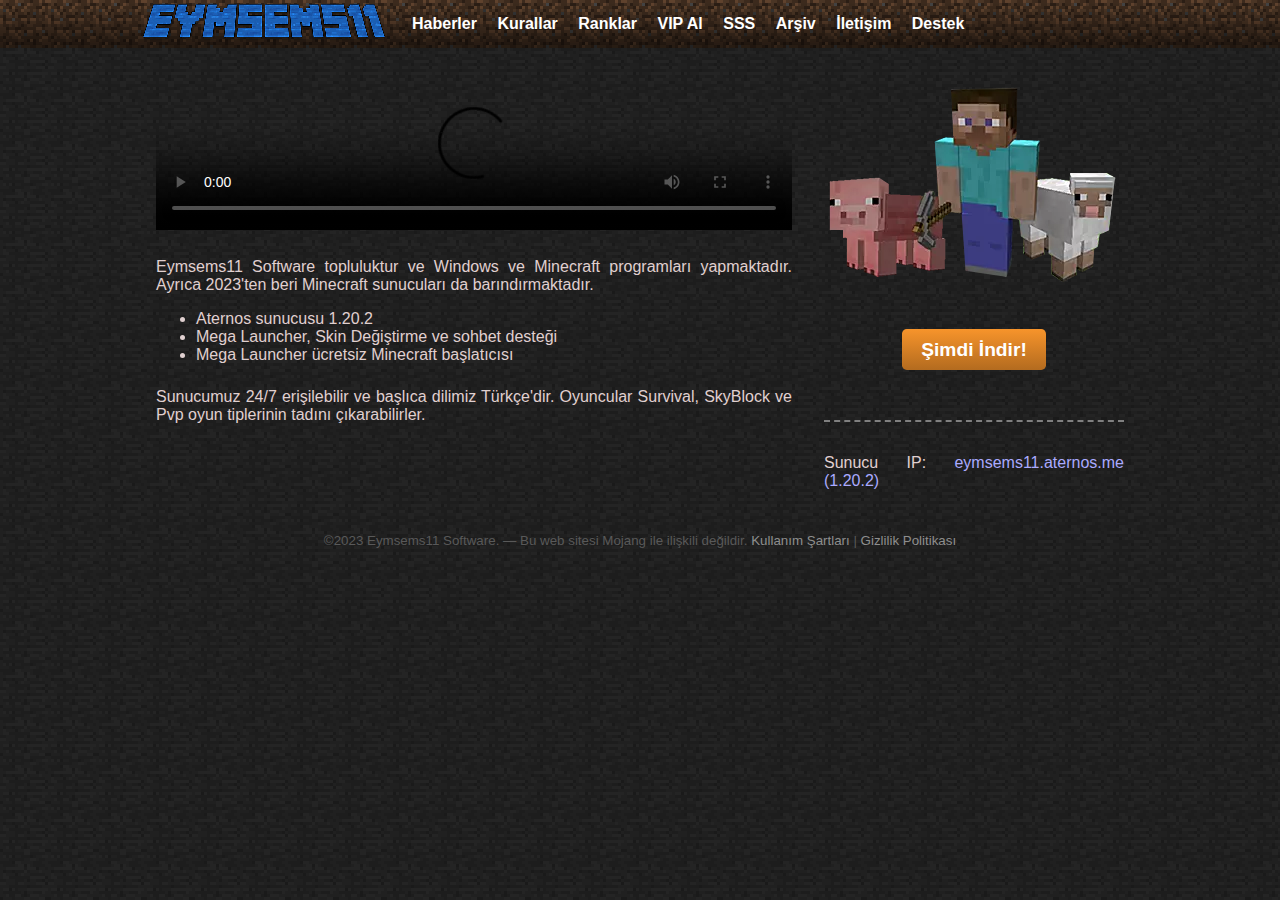
==== index.html @ c23fb9d6 "Update index.html" ====
<!DOCTYPE html>
<html lang="tr">

<head>
    <meta charset="UTF-8">
    <meta http-equiv="X-UA-Compatible" content="IE=edge">
    <meta name="viewport" content="width=device-width, initial-scale=1.0">
    <meta name="keywords" content="mega launcher, download mega launcher, eymsems11, eymsems11 software, launcher, safety, free launcher">
    <meta name="generator" content="betacraftuk/homepage">
    <meta name="description" content="Eymsems11 Software Topluluğuna Hoş Geldiniz!">
    <meta name="author" content="Eymsems11 Takımı">

    <title>Ana Sayfa - Eymsems11 Software</title>
    <link rel="icon" href="/assets/favicon.png" type="image/png">
    
    <link rel="stylesheet" href="/assets/style.css">

    <!-- Dil kontrolü ve içerik kontrolü için JavaScript -->
    <script>
        // Tarayıcı dilini ve URL'yi al
        var browserLanguage = navigator.language || navigator.userLanguage;
        var currentURL = window.location.href;

        // Dil kontrolü
        function changeLanguage() {
            var languageParam = '?hl=en';

            if (currentURL.indexOf('?') === -1) {
                // Eğer URL'de ? işareti yoksa
                window.location.href = currentURL + languageParam;
            } else {
                // Eğer URL'de ? işareti varsa
                window.location.href = currentURL + '&hl=en';
            }
        }

        // İçerik kontrolü
        function checkContent() {
            var isTurkey = browserLanguage.indexOf('tr') !== -1;
            var hasEnParam = currentURL.indexOf('?hl=en') !== -1;
            var hasSubServerParam = currentURL.indexOf('?content=sub-server') !== -1;

            if (hasEnParam && hasSubServerParam) {
                // Eğer URL'de ?hl=en ve ?content=sub-server parametreleri varsa
                document.getElementById('trailer-video').src = "/assets/sub-server-trailer.mp4";
                document.getElementById('content-text').innerText = "This is the special content of the sub-server!";
                document.getElementById('ip-text').innerText = "78.169.224.57";
                document.getElementById('version-text').innerText = "(c0.30)";
            } else if (hasEnParam && !hasSubServerParam) {
                // Eğer sadece ?hl=en parametresi varsa
                document.getElementById('news-text').innerText = "News";
                document.getElementById('rules-text').innerText = "Rules";
                document.getElementById('faq-text').innerText = "FAQ";
                document.getElementById('archive-text').innerText = "Archive";
                document.getElementById('contact-text').innerText = "Contact";
                document.getElementById('support-text').innerText = "Support";
                document.getElementById('ranks-text').innerText = "Ranks";
                document.getElementById('vip-text').innerText = "Order VIP";
                document.getElementById('content-text').innerText = "Eymsems11 Software is a community that develops Windows and Minecraft programs. It has also been hosting Minecraft servers since 2023.";
            } else if (!hasEnParam && isTurkey && hasSubServerParam) {
                // Eğer konum Türkiye ise ve ?content=sub-server parametresi varsa
                document.getElementById('trailer-video').src = "/assets/sub-server-trailer.mp4";
                document.getElementById('content-text').innerText = "Bu alt sunucunun özel içeriği burada!";
                document.getElementById('ip-text').innerText = "";
                document.getElementById('version-text').innerText = "(c0.30)";
            }
        }

        // Türkçe kontrolü ve içerik kontrolü çağır
        window.onload = function () {
            if (browserLanguage.indexOf('tr') === -1) {
                // Eğer dil Türkçe değilse, dil değişikliği butonunu göster
                document.getElementById('language-change').style.display = 'block';
            }
            checkContent();
        };
    </script>
</head>

<body>
    <header class="navigation-container" aria-label="Başlık">
        <nav aria-label="Navigasyon ve logo" class="navigation">
            <a class="navigation__home" href="/" title="Ana Sayfa" aria-label="Ana sayfaya git">
                <img class="navigation__logo" alt="Betacraft, eski Minecraft logosu tarzında yazılmış" src="/assets/logo.png" height="40" width="248">
            </a>
            <div class="navigation__links navigation__links--start" aria-label="Site navigasyonu">
                <a class="navigation__link navigation__link--white" href="news.htm" id="news-text">Haberler</a>
                <a class="navigation__link navigation__link--white" href="rules.htm" id="rules-text">Kurallar</a>
                <a class="navigation__link navigation__link--white" href="ranks.htm" id="ranks-text">Ranklar</a>
                    <a class="navigation__link navigation__link--white" href="order-vip.htm" id="vip-text">VIP Al</a>
                <a class="navigation__link navigation__link--white" href="faq.htm" id="faq-text">SSS</a>
                <a class="navigation__link navigation__link--white" href="archive" id="archive-text">Arşiv</a>
                <a class="navigation__link navigation__link--white" href="contact.htm" id="contact-text">İletişim</a>
                <a class="navigation__link navigation__link--white" href="support.htm" id="support-text">Destek</a>

            </div>

        </nav>
    </header>

    <main class="main" aria-label="Ana içerik">
        <!-- Sayfa içeriği -->
        <section aria-label="Eymsems11 Hakkında">
            <video id="trailer-video" class="trailer-video" src="/assets/trailer.mp4" poster="/assets/trailer.webp" controls>Trailer</video>

            <p id="content-text">
                Eymsems11 Software topluluktur ve Windows ve Minecraft programları yapmaktadır. Ayrıca 2023'ten beri Minecraft sunucuları da barındırmaktadır.
            </p>
            <ul>
                <li>Aternos sunucusu 1.20.2</li>
                <li>Mega Launcher, Skin Değiştirme ve sohbet desteği</li>
                <li>Mega Launcher ücretsiz Minecraft başlatıcısı</li>
            </ul>
            <p>
                Sunucumuz 24/7 erişilebilir ve başlıca dilimiz Türkçe'dir. Oyuncular Survival, SkyBlock ve Pvp oyun tiplerinin tadını çıkarabilirler.
            </p>
        </section>
        <aside class="download-now">
            <picture>
                <source type="image/webp" srcset="/assets/animals.webp">
                <source type="image/png" srcset="/assets/animals.png">
                <img src="/assets/animals.png" width="300" height="202" alt="Soldan sağa: Bir domuz, Steve ve bir koyun">
            </picture>
            <a href="/download" class="download-now__button button button--orange">Şimdi İndir!</a>
            <br />
            <hr />
            <p>Sunucu IP: <a id="ip-text">eymsems11.aternos.me</a> <a id="version-text">(1.20.2)</a></p>
        </aside>
    </main>

    <footer class="footer" aria-label="Hukuki bilgiler içeren alt bilgi">
        &copy;2023 Eymsems11 Software. &mdash; Bu web sitesi Mojang ile ilişkili değildir.
        <a class="footer__link" href="/terms-of-use.htm">Kullanım Şartları</a>
        | <a class="footer__link" href="/privacy-policy.htm">Gizlilik Politikası</a>
    </footer>
</body>

</html>
---- assets/style.css ----
* {
    box-sizing: border-box; /* box model shucks */
    --color-white: #ffffff;
    --color-bright: #e0d0d0;
    --color-blue: #aaaaff;
    --color-gray: #595959;
    --color-light-gray: #8e8e8e;
    --color-red: #9b1616;
    --color-green: #199719;
    --color-orange: #f7942b;
    --color-orange-dark: #b36b1f;

    --padding: 1em;
}

hr {
    height: 0.1em;
    margin-top: 2em;
    border-bottom: none;
    border-left: none;
    border-right: none;
    border-top: 2px dashed gray;
    width: 100%;
}

h1 {
    font-size: 1.75em;
}
h2 {
    font-size: 1.5em;
}

body {
    margin: 0;
    background-color: #1d1d1d;
    background-image: url("/assets/bg_main.png");

    font-family: sans-serif;
    color: var(--color-bright);
}

a {
    color: var(--color-blue);
}

a, a:visited {
    text-decoration: none;
}

li {
    text-align: justify;
}

p {
    margin-top: 1.5em;
    text-align: justify;
}

.p--warning {
    color: var(--color-orange);
    font-weight: bold;
}

.span--note {
    color: var(--color-light-gray);
    font-size: smaller;
}

/* Header */

.navigation-container {
    background-image: url("/assets/bg_top.png");
    height: 48px;
    margin-bottom: 2em;
    padding-left: var(--padding);
    padding-right: var(--padding);
}

.navigation {
    margin: auto;
    max-width: 62.5rem;

    display: flex;
    flex-direction: row;
    place-items: center;
    column-gap: 1em;
    height: 100%;
}

.navigation__logo {
    image-rendering: -moz-crisp-edges;
    image-rendering: pixelated;
}

.navigation__links--start {
    text-align: start;
}
.navigation__links--end {
    text-align: end;
    flex: 1;
}

.navigation__link {
    font-weight: bold;
    padding: 0.5em;
}

.navigation__link--white {
    color: var(--color-white);
}

/* Main container */

.main {
    display: flex;
    place-content: center;
    column-gap: 2em;
    row-gap: 2em;
    
    max-width: 62.5rem;
    margin: auto;

    padding-left: var(--padding);
    padding-right: var(--padding);
}

.main--legal {
    flex-direction: column;
    column-gap: 0;
    row-gap: 0;
}

.section--wide {
    width: 100%;
}

/* Footnote */

.footer {
    margin: 2em;
    text-align: center;
    color: var(--color-gray);
    font-size: smaller;
}

.footer__link {
    color: var(--color-light-gray);
}

/* Common elements */

.button {
    background: linear-gradient(#9e9e9e, #4e4e4e);
    color: var(--color-white);
    font-weight: bold;
    text-align: center;

    display: flex;
    place-items: center;
    place-content: center;
    
    border-radius: 0.25em;
    padding-top: 0.5em;
    padding-bottom: 0.5em;
    padding-left: 1em;
    padding-right: 1em;
}

.button--orange {
    background: linear-gradient(var(--color-orange), var(--color-orange-dark));
}

/* Status message blocks */

.status-message {
    max-width: 44em;
    margin: auto;
    margin-bottom: 2em;
    padding-left: var(--padding);
    padding-right: var(--padding);

    display: flex;
    column-gap: 1em;
    place-content: center;
    place-items: center;
}


.status-message__description {
    text-align: initial;
    font-size: larger;
    flex: 1;
    margin: 0;
}

/* Main page blocks */

.trailer-video {
    width: 100%;
}

.download-now {
    display: flex;
    flex-direction: column;
    place-items: center;
}

.download-now__button {
    font-size: larger;
    margin-top: 2.25em;
}

.bluemap__button {
    text-align: center;
}

.bluemap__img {
    margin: 0em -10em 0em -10em;
    width: 100%;
}

.bluemap__comment {
    margin-top: -0.5em;
    text-align: center;
    color: var(--color-bright);
}

/* Downloads page blocks */

.downloads {
    display: flex;
    flex-direction: column;
    width: 100%;
}

.downloads__thumbnail {
    width: 100%;
    align-self: center;
    margin-top: 1em;
    margin-bottom: 2.5em;
}

.downloads__links {
    display: flex;
    column-gap: 1em;
    row-gap: 1em;
}

.downloads__link {
    flex: 1;
}

.downloads__other {
    margin-top: 1em;
    display: flex;
    place-content: center;
    column-gap: 1em;
    flex-wrap: wrap;
}

/* Utilties blocks */

.utilities {
    display: flex;
    flex-wrap: wrap;
    column-gap: 1em;
    place-content: center;
    row-gap: 1em;
}

.utility {
    display: flex;
    flex-direction: column;
    width: 25em;
}

.utility__description {
    flex: 1;
}

/* Account-related blocks */

.account-form {
    max-width: 40em;
    margin: auto;
    display: flex;
    flex-direction: column;
    row-gap: 1em;
}

.form__input {
    margin-top: 0.25em;
    width: 100%;
    padding: 0.4em;
}

.account-form__link {
    font-size: smaller;
}

.form-submit {
    width: 50%;
    margin-top: 0.25em;
}

/* Other */

@media (max-width: 65em) {
    .navigation__user-status {
        display: none;
    }
}

@media (max-width: 50em) {
    main {
        margin: 1em;
        flex-direction: column;
    }

    .navigation__home {
        display: none;
    }

    .navigation__separator--account,
    .navigation__user-status {
        display: none;
    }

    .downloads__links--wide {
        flex-direction: column;
    }
}

@media (max-width: 37em) {
    .navigation__username {
        display: none;
    }

    .navigation__separator {
        display: none;
    }
}
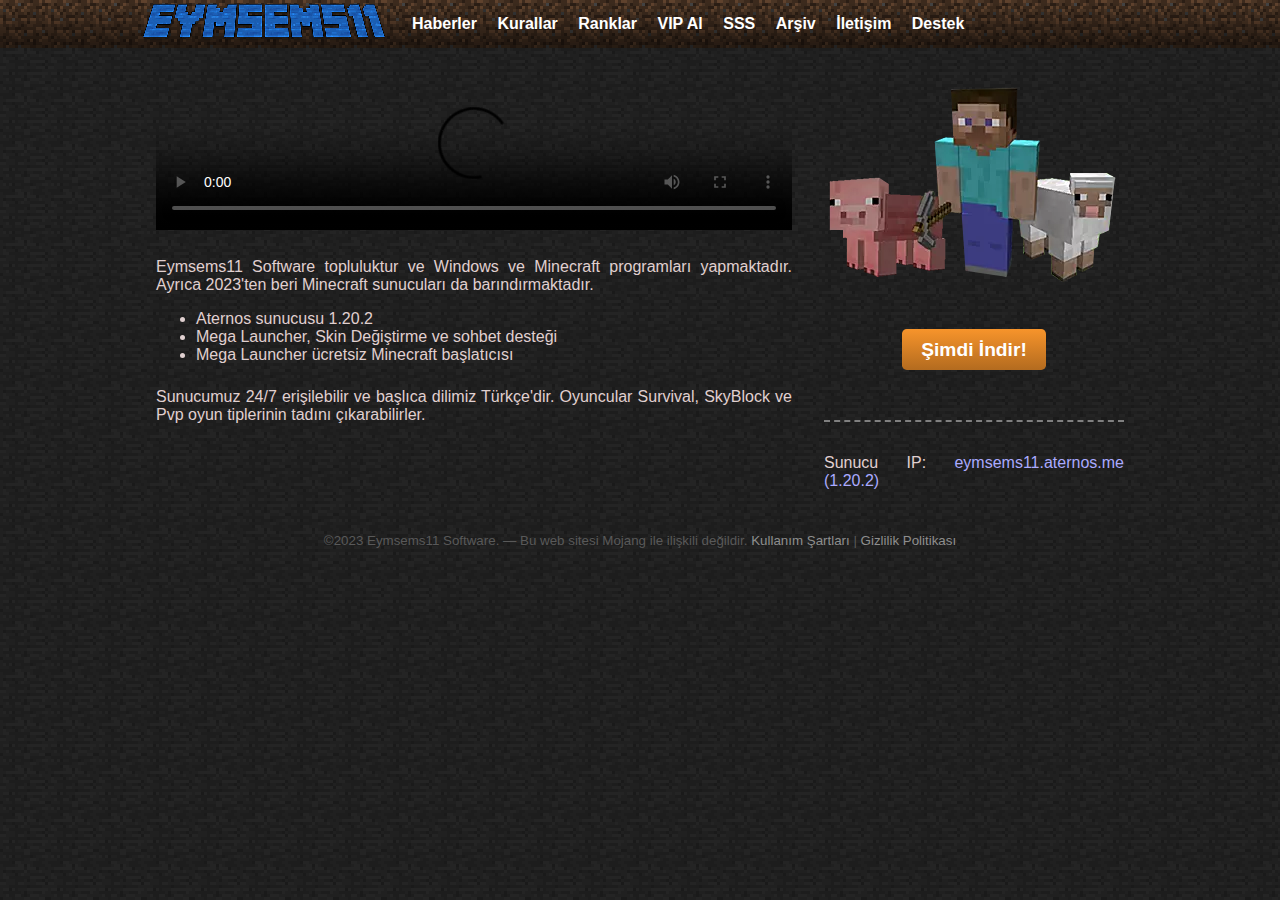
==== commit 2f1ad909: "favicon" ====
--- a/index.html
+++ b/index.html
@@ -11,6 +11,7 @@
     <meta name="author" content="Eymsems11 Takımı">
 
     <title>Ana Sayfa - Eymsems11 Software</title>
+    <link rel="icon" href="/assets/favicon.png">
     <link rel="icon" href="/assets/favicon.png" type="image/png">
     
     <link rel="stylesheet" href="/assets/style.css">
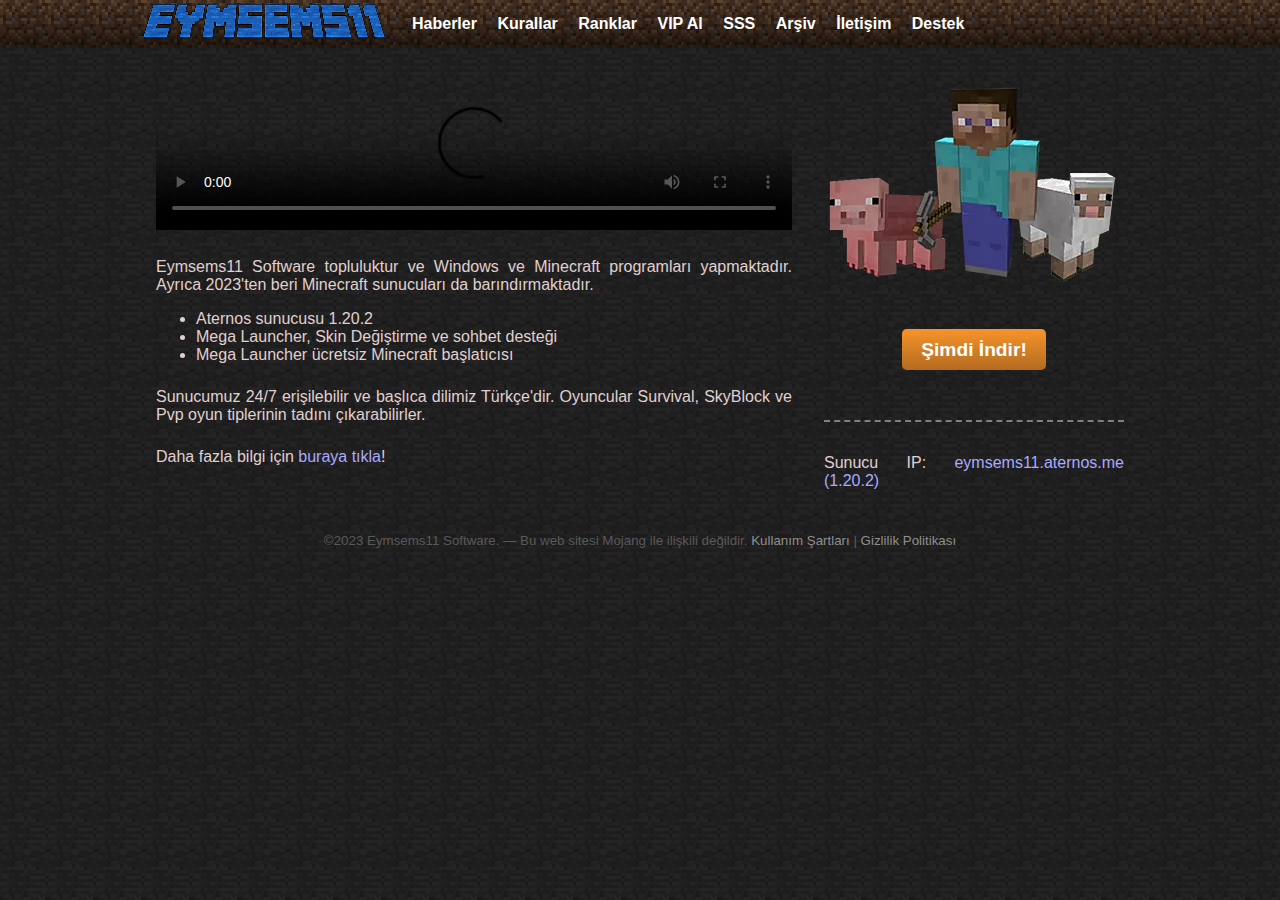
==== commit dd4eab65: "donate" ====
--- a/index.html
+++ b/index.html
@@ -115,6 +115,9 @@
             <p>
                 Sunucumuz 24/7 erişilebilir ve başlıca dilimiz Türkçe'dir. Oyuncular Survival, SkyBlock ve Pvp oyun tiplerinin tadını çıkarabilirler.
             </p>
+            <p>
+                Daha fazla bilgi için <a href="/assets/eymse.pdf">buraya tıkla</a>!
+            </p>
         </section>
         <aside class="download-now">
             <picture>
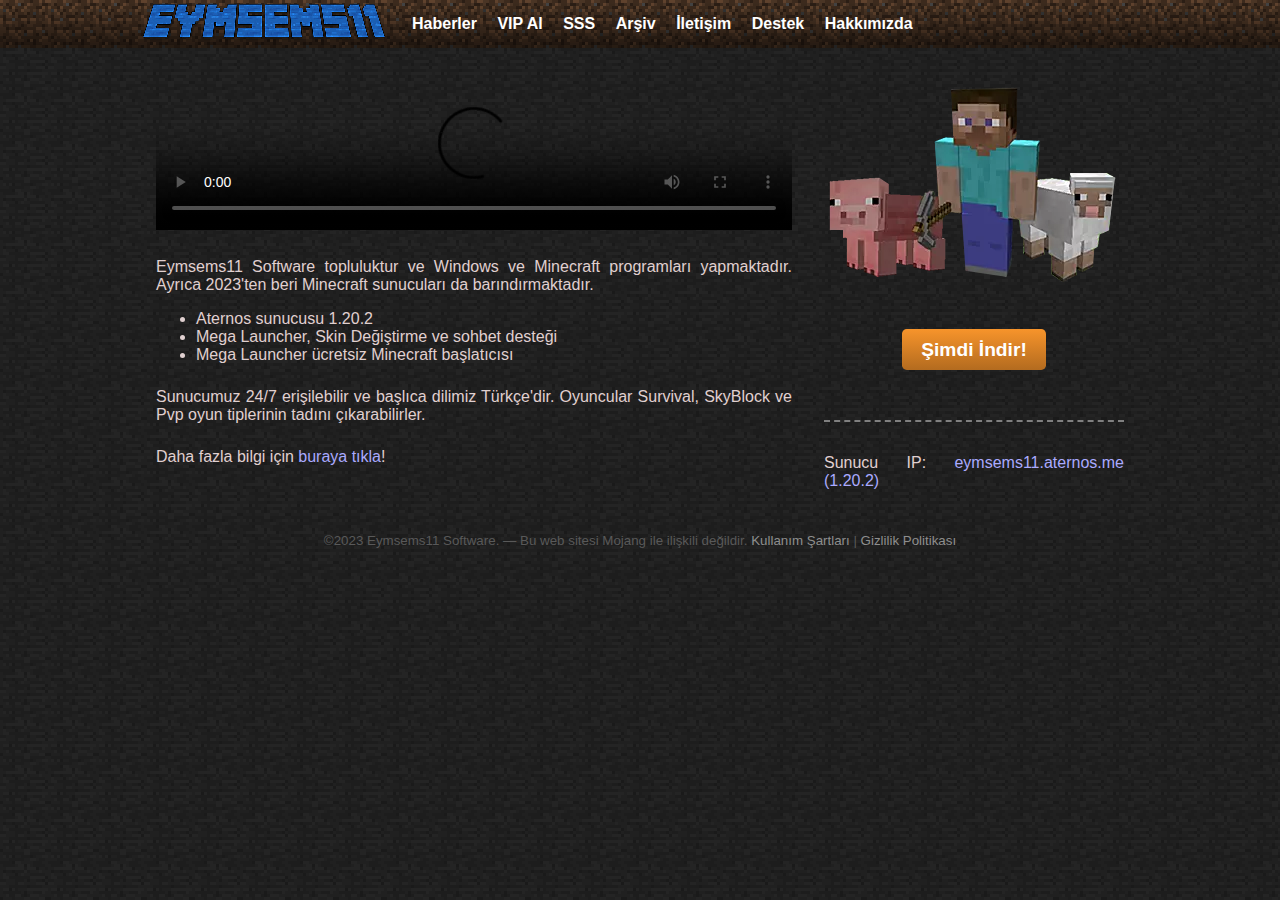
==== commit 82a3e878: "Update index.html" ====
--- a/index.html
+++ b/index.html
@@ -11,7 +11,6 @@
     <meta name="author" content="Eymsems11 Takımı">
 
     <title>Ana Sayfa - Eymsems11 Software</title>
-    <link rel="icon" href="/assets/favicon.png">
     <link rel="icon" href="/assets/favicon.png" type="image/png">
     
     <link rel="stylesheet" href="/assets/style.css">
@@ -57,7 +56,9 @@
                 document.getElementById('support-text').innerText = "Support";
                 document.getElementById('ranks-text').innerText = "Ranks";
                 document.getElementById('vip-text').innerText = "Order VIP";
+                document.getElementById('about-text').innerText = "About Us";
                 document.getElementById('content-text').innerText = "Eymsems11 Software is a community that develops Windows and Minecraft programs. It has also been hosting Minecraft servers since 2023.";
+                document.getElementById('download-text').innerText = "Download Now!"
             } else if (!hasEnParam && isTurkey && hasSubServerParam) {
                 // Eğer konum Türkiye ise ve ?content=sub-server parametresi varsa
                 document.getElementById('trailer-video').src = "/assets/sub-server-trailer.mp4";
@@ -86,16 +87,13 @@
             </a>
             <div class="navigation__links navigation__links--start" aria-label="Site navigasyonu">
                 <a class="navigation__link navigation__link--white" href="news.htm" id="news-text">Haberler</a>
-                <a class="navigation__link navigation__link--white" href="rules.htm" id="rules-text">Kurallar</a>
-                <a class="navigation__link navigation__link--white" href="ranks.htm" id="ranks-text">Ranklar</a>
                     <a class="navigation__link navigation__link--white" href="order-vip.htm" id="vip-text">VIP Al</a>
                 <a class="navigation__link navigation__link--white" href="faq.htm" id="faq-text">SSS</a>
                 <a class="navigation__link navigation__link--white" href="archive" id="archive-text">Arşiv</a>
                 <a class="navigation__link navigation__link--white" href="contact.htm" id="contact-text">İletişim</a>
                 <a class="navigation__link navigation__link--white" href="support.htm" id="support-text">Destek</a>
-
+                <a class="navigation__link navigation__link--white" href="about.htm" id="about-text">Hakkımızda</a>
             </div>
-
         </nav>
     </header>
 
@@ -125,7 +123,7 @@
                 <source type="image/png" srcset="/assets/animals.png">
                 <img src="/assets/animals.png" width="300" height="202" alt="Soldan sağa: Bir domuz, Steve ve bir koyun">
             </picture>
-            <a href="/download" class="download-now__button button button--orange">Şimdi İndir!</a>
+            <a href="/download" class="download-now__button button button--orange" id="download-text">Şimdi İndir!</a>
             <br />
             <hr />
             <p>Sunucu IP: <a id="ip-text">eymsems11.aternos.me</a> <a id="version-text">(1.20.2)</a></p>
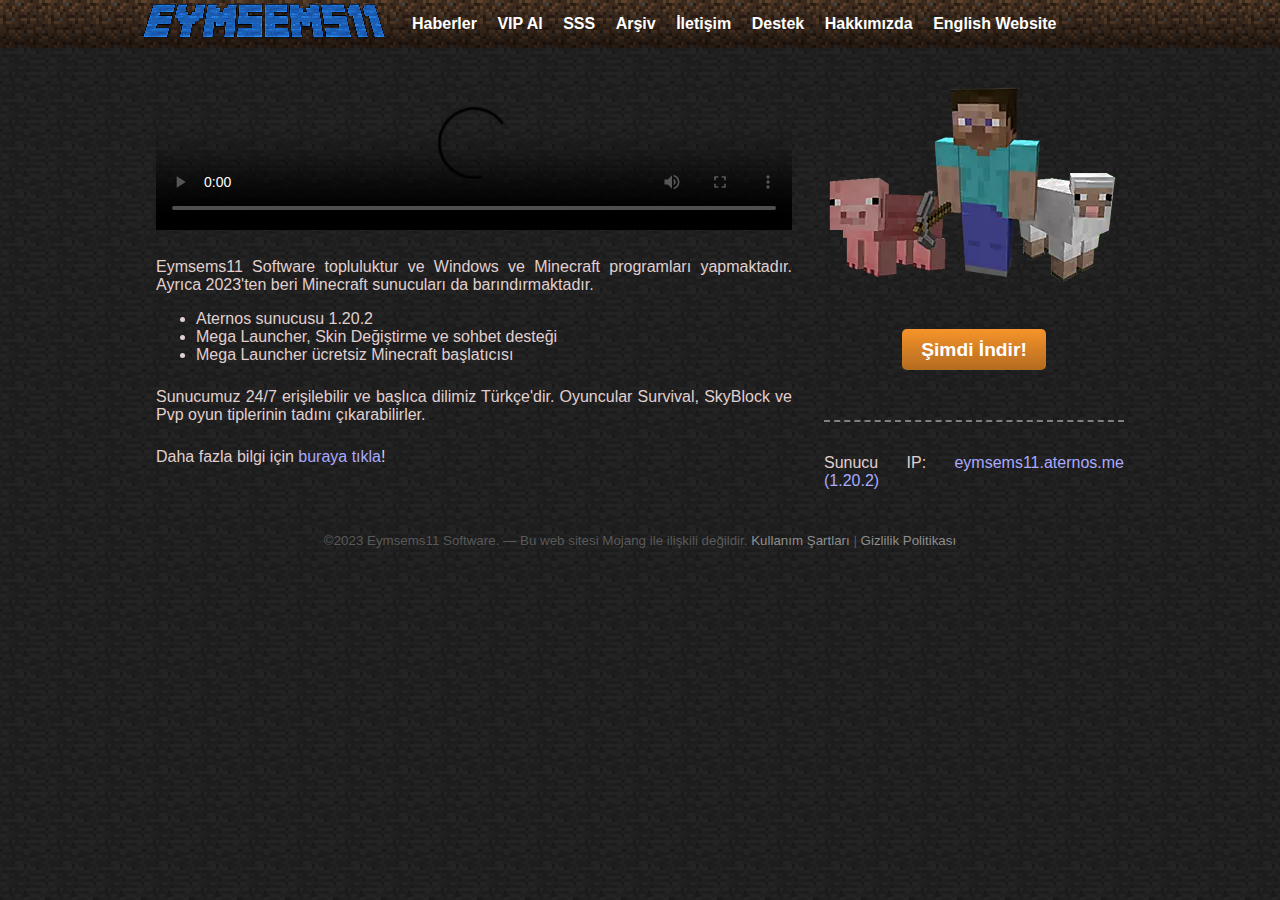
==== commit d89d6bdd: "Update index.html" ====
--- a/index.html
+++ b/index.html
@@ -59,6 +59,7 @@
                 document.getElementById('about-text').innerText = "About Us";
                 document.getElementById('content-text').innerText = "Eymsems11 Software is a community that develops Windows and Minecraft programs. It has also been hosting Minecraft servers since 2023.";
                 document.getElementById('download-text').innerText = "Download Now!"
+                document.getElementById('lang-text').innerText = "Türk Website";
             } else if (!hasEnParam && isTurkey && hasSubServerParam) {
                 // Eğer konum Türkiye ise ve ?content=sub-server parametresi varsa
                 document.getElementById('trailer-video').src = "/assets/sub-server-trailer.mp4";
@@ -93,6 +94,7 @@
                 <a class="navigation__link navigation__link--white" href="contact.htm" id="contact-text">İletişim</a>
                 <a class="navigation__link navigation__link--white" href="support.htm" id="support-text">Destek</a>
                 <a class="navigation__link navigation__link--white" href="about.htm" id="about-text">Hakkımızda</a>
+                <a class="navigation__link navigation__link--white" href="/?hl=en" id="lang-text">English Website</a>
             </div>
         </nav>
     </header>
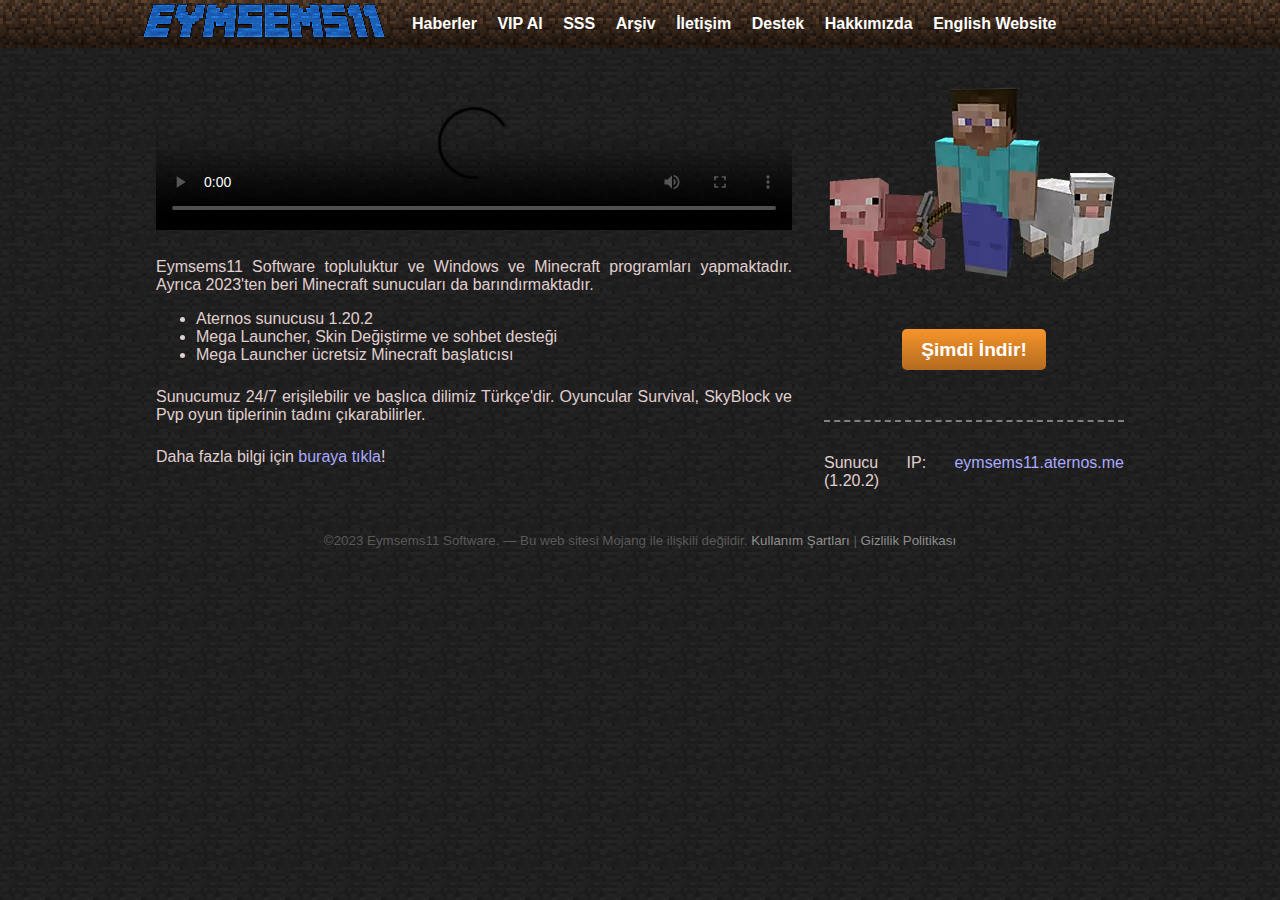
==== commit d528c906: "Update index.html" ====
--- a/index.html
+++ b/index.html
@@ -14,70 +14,6 @@
     <link rel="icon" href="/assets/favicon.png" type="image/png">
     
     <link rel="stylesheet" href="/assets/style.css">
-
-    <!-- Dil kontrolü ve içerik kontrolü için JavaScript -->
-    <script>
-        // Tarayıcı dilini ve URL'yi al
-        var browserLanguage = navigator.language || navigator.userLanguage;
-        var currentURL = window.location.href;
-
-        // Dil kontrolü
-        function changeLanguage() {
-            var languageParam = '?hl=en';
-
-            if (currentURL.indexOf('?') === -1) {
-                // Eğer URL'de ? işareti yoksa
-                window.location.href = currentURL + languageParam;
-            } else {
-                // Eğer URL'de ? işareti varsa
-                window.location.href = currentURL + '&hl=en';
-            }
-        }
-
-        // İçerik kontrolü
-        function checkContent() {
-            var isTurkey = browserLanguage.indexOf('tr') !== -1;
-            var hasEnParam = currentURL.indexOf('?hl=en') !== -1;
-            var hasSubServerParam = currentURL.indexOf('?content=sub-server') !== -1;
-
-            if (hasEnParam && hasSubServerParam) {
-                // Eğer URL'de ?hl=en ve ?content=sub-server parametreleri varsa
-                document.getElementById('trailer-video').src = "/assets/sub-server-trailer.mp4";
-                document.getElementById('content-text').innerText = "This is the special content of the sub-server!";
-                document.getElementById('ip-text').innerText = "78.169.224.57";
-                document.getElementById('version-text').innerText = "(c0.30)";
-            } else if (hasEnParam && !hasSubServerParam) {
-                // Eğer sadece ?hl=en parametresi varsa
-                document.getElementById('news-text').innerText = "News";
-                document.getElementById('rules-text').innerText = "Rules";
-                document.getElementById('faq-text').innerText = "FAQ";
-                document.getElementById('archive-text').innerText = "Archive";
-                document.getElementById('contact-text').innerText = "Contact";
-                document.getElementById('support-text').innerText = "Support";
-                document.getElementById('ranks-text').innerText = "Ranks";
-                document.getElementById('vip-text').innerText = "Order VIP";
-                document.getElementById('about-text').innerText = "About Us";
-                document.getElementById('content-text').innerText = "Eymsems11 Software is a community that develops Windows and Minecraft programs. It has also been hosting Minecraft servers since 2023.";
-                document.getElementById('download-text').innerText = "Download Now!"
-                document.getElementById('lang-text').innerText = "Türk Website";
-            } else if (!hasEnParam && isTurkey && hasSubServerParam) {
-                // Eğer konum Türkiye ise ve ?content=sub-server parametresi varsa
-                document.getElementById('trailer-video').src = "/assets/sub-server-trailer.mp4";
-                document.getElementById('content-text').innerText = "Bu alt sunucunun özel içeriği burada!";
-                document.getElementById('ip-text').innerText = "";
-                document.getElementById('version-text').innerText = "(c0.30)";
-            }
-        }
-
-        // Türkçe kontrolü ve içerik kontrolü çağır
-        window.onload = function () {
-            if (browserLanguage.indexOf('tr') === -1) {
-                // Eğer dil Türkçe değilse, dil değişikliği butonunu göster
-                document.getElementById('language-change').style.display = 'block';
-            }
-            checkContent();
-        };
-    </script>
 </head>
 
 <body>
@@ -104,7 +40,7 @@
         <section aria-label="Eymsems11 Hakkında">
             <video id="trailer-video" class="trailer-video" src="/assets/trailer.mp4" poster="/assets/trailer.webp" controls>Trailer</video>
 
-            <p id="content-text">
+            <p>
                 Eymsems11 Software topluluktur ve Windows ve Minecraft programları yapmaktadır. Ayrıca 2023'ten beri Minecraft sunucuları da barındırmaktadır.
             </p>
             <ul>
@@ -125,10 +61,10 @@
                 <source type="image/png" srcset="/assets/animals.png">
                 <img src="/assets/animals.png" width="300" height="202" alt="Soldan sağa: Bir domuz, Steve ve bir koyun">
             </picture>
-            <a href="/download" class="download-now__button button button--orange" id="download-text">Şimdi İndir!</a>
+            <a href="/download" class="download-now__button button button--orange">Şimdi İndir!</a>
             <br />
             <hr />
-            <p>Sunucu IP: <a id="ip-text">eymsems11.aternos.me</a> <a id="version-text">(1.20.2)</a></p>
+            <p>Sunucu IP: <a>eymsems11.aternos.me</a> (1.20.2)</p>
         </aside>
     </main>
 
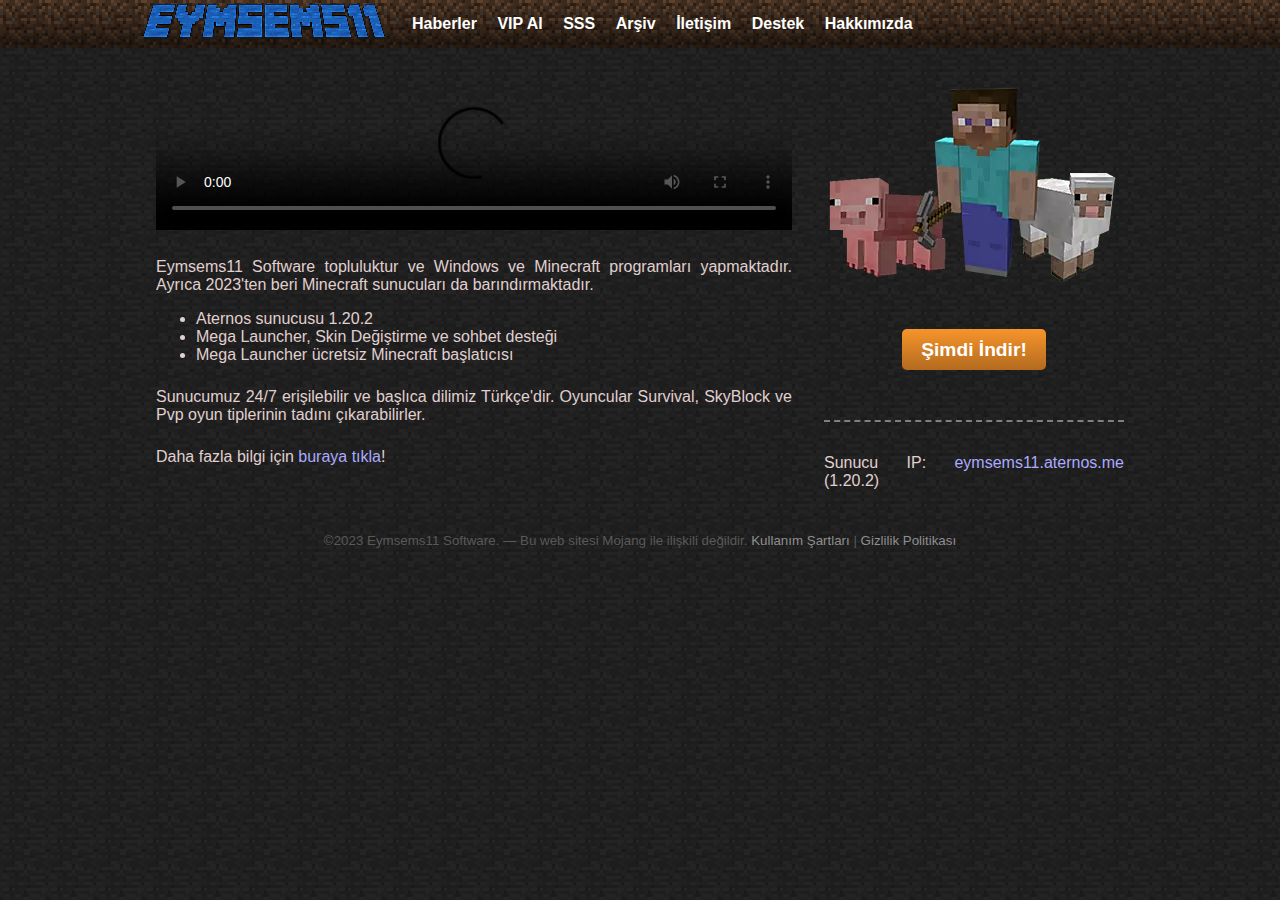
==== commit a415cc47: "Update index.html" ====
--- a/index.html
+++ b/index.html
@@ -30,7 +30,6 @@
                 <a class="navigation__link navigation__link--white" href="contact.htm" id="contact-text">İletişim</a>
                 <a class="navigation__link navigation__link--white" href="support.htm" id="support-text">Destek</a>
                 <a class="navigation__link navigation__link--white" href="about.htm" id="about-text">Hakkımızda</a>
-                <a class="navigation__link navigation__link--white" href="/?hl=en" id="lang-text">English Website</a>
             </div>
         </nav>
     </header>
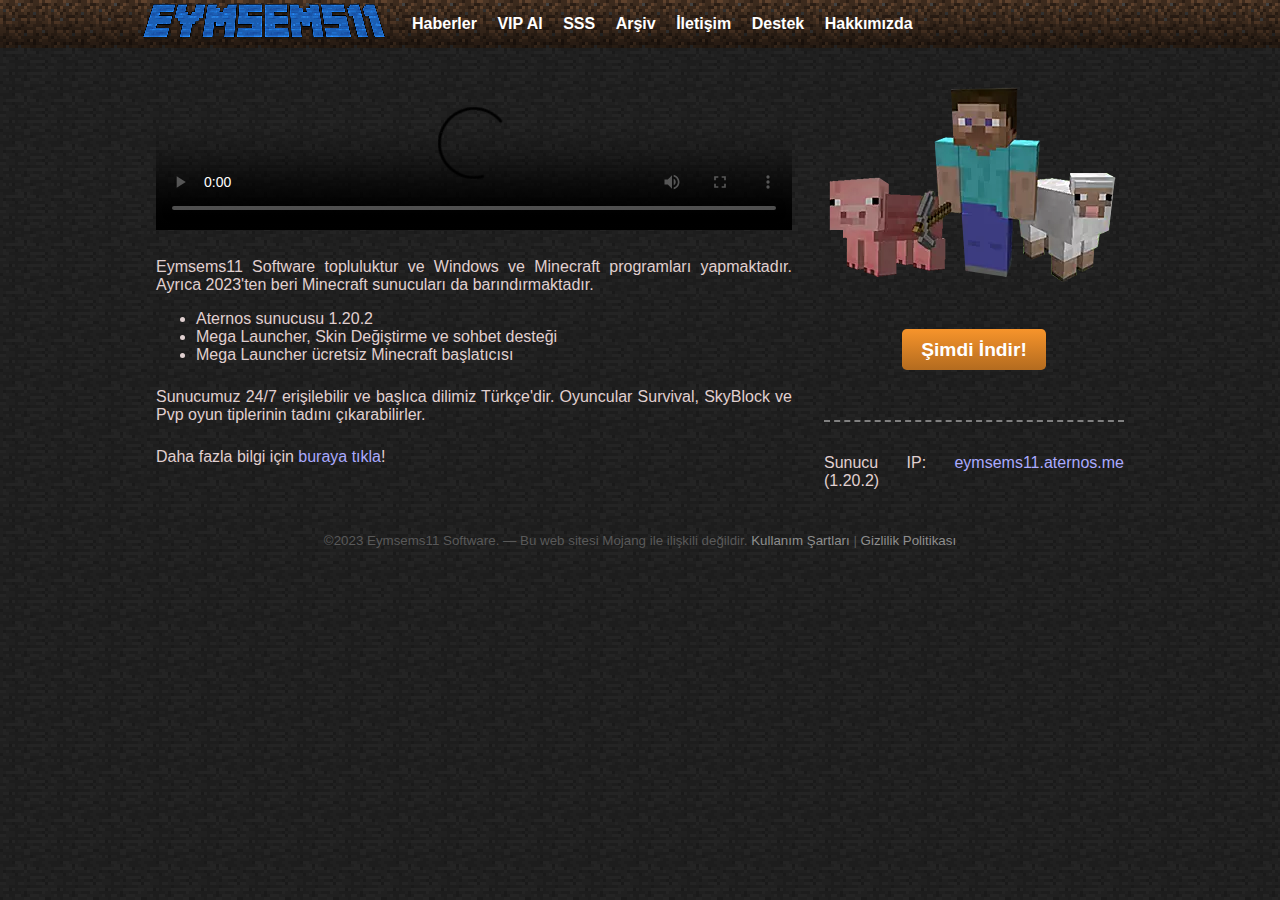
==== commit 403ebaea: "dl folder" ====
--- a/index.html
+++ b/index.html
@@ -60,7 +60,7 @@
                 <source type="image/png" srcset="/assets/animals.png">
                 <img src="/assets/animals.png" width="300" height="202" alt="Soldan sağa: Bir domuz, Steve ve bir koyun">
             </picture>
-            <a href="/download" class="download-now__button button button--orange">Şimdi İndir!</a>
+            <a href="/dl/" class="download-now__button button button--orange">Şimdi İndir!</a>
             <br />
             <hr />
             <p>Sunucu IP: <a>eymsems11.aternos.me</a> (1.20.2)</p>
